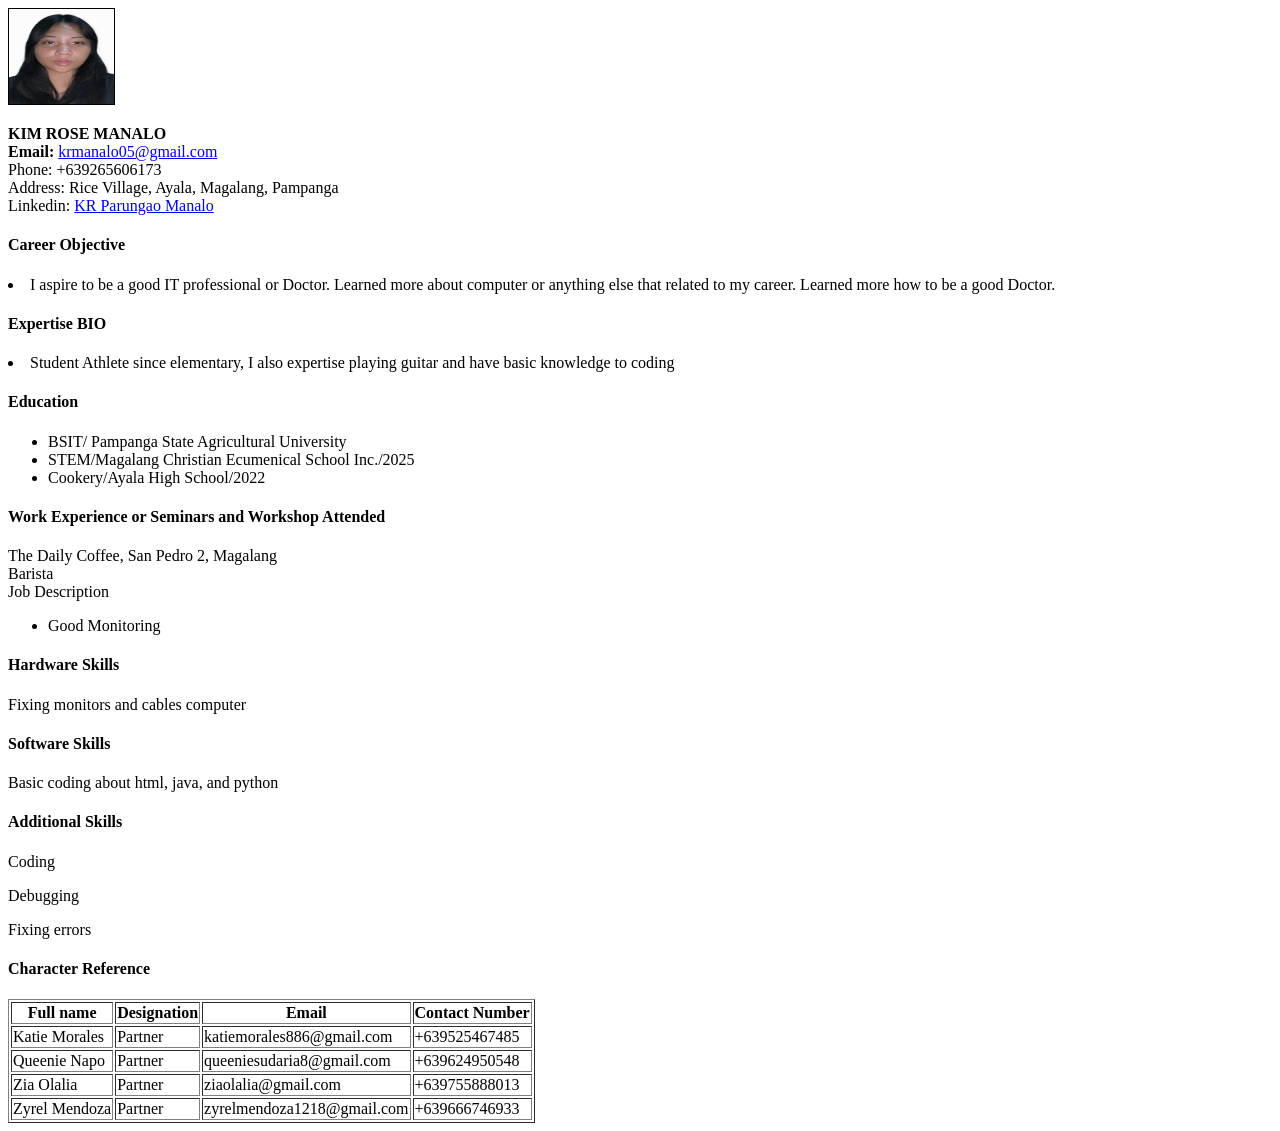
==== CC-MIDTERM/MLT2/index.html @ 9070bd21 "Add files via upload" ====
<!DOCTYPE html>
<html lang="en">
<head>
    <meta charset="UTF-8">
    <meta name="viewport" content="width=device-width, initial-scale=1.0">
    <title>Document</title>
</head>
<body>
<img src="/image/kimmmm.png" width="105px" height="95px" 
style="border: 1px solid black; border-radius: 10px,">

<p></p>
<b>KIM ROSE MANALO</b><br>
<b> Email: </b><a href="mailto:krmanalo05@gmail.com" target="_blank"> krmanalo05@gmail.com</a>
<br> Phone: +639265606173 </b>
<br> Address: Rice Village, Ayala, Magalang, Pampanga </b>
<br> Linkedin: </b> <a href="https://www.facebook.com/share/1DTcUjRZYX/?mibextid=wwXlfr" target="_blank"> KR Parungao Manalo</a>  
 
<h4>Career Objective</h4>
<li>I aspire to be a good IT professional or Doctor. Learned more about computer or anything else that related to my career. Learned more how to be a good Doctor. </li>

<h4>Expertise BIO</h4>
<li>Student Athlete since elementary, I also expertise playing guitar and have basic knowledge to coding</li>


<h4>Education</h4>
<p><ul><li>BSIT/ Pampanga State Agricultural University</li>
<li>STEM/Magalang Christian Ecumenical School Inc./2025</li>
<li>Cookery/Ayala High School/2022</li>
</ul>

<h4>Work Experience or Seminars and Workshop Attended</h4>
<p> The Daily Coffee, San Pedro 2, Magalang<br> Barista</br> Job Description</br></p>
<ul type="Bullet">
<li>Good Monitoring</li>
</ul>

<h4>Hardware Skills</h4>
<p>Fixing monitors and cables computer</p>

<h4>Software Skills</h4>
<p>Basic coding about html, java, and python</p>

<h4>Additional Skills</h4>
<p>Coding</p>
<p>Debugging</p>
<p>Fixing errors</p>


<h4>Character Reference</h4>
<table border="1px">
    <th>Full name</th> <th>Designation</th> <th>Email</th> <th>Contact Number</th>
    <tr>
        <td>Katie Morales</td>
        <td>Partner</td>
        <td><a href="http//www.google.com" target="_blank"></a>katiemorales886@gmail.com</td>
        <td>+639525467485</td>
    </tr>
    <tr>
        <td>Queenie Napo</td>
        <td>Partner</td>
        <td><a href="http//www.google.com" target="_blank"></a>queeniesudaria8@gmail.com</td>
        <td>+639624950548</td>
    </tr>
    <tr>
        <td>Zia Olalia</td>
        <td>Partner</td>
        <td><a href="http//www.goodgle.com" target="_blank"></a>ziaolalia@gmail.com</td>
        <td>+639755888013</td>
    </tr>
    <tr>
        <td>Zyrel Mendoza</td>
        <td>Partner</td>
        <td><a href="http//www.google.com" target="_blank"></a>zyrelmendoza1218@gmail.com</td>
        <td>+639666746933</td>
    </tr>
</body>
</html>
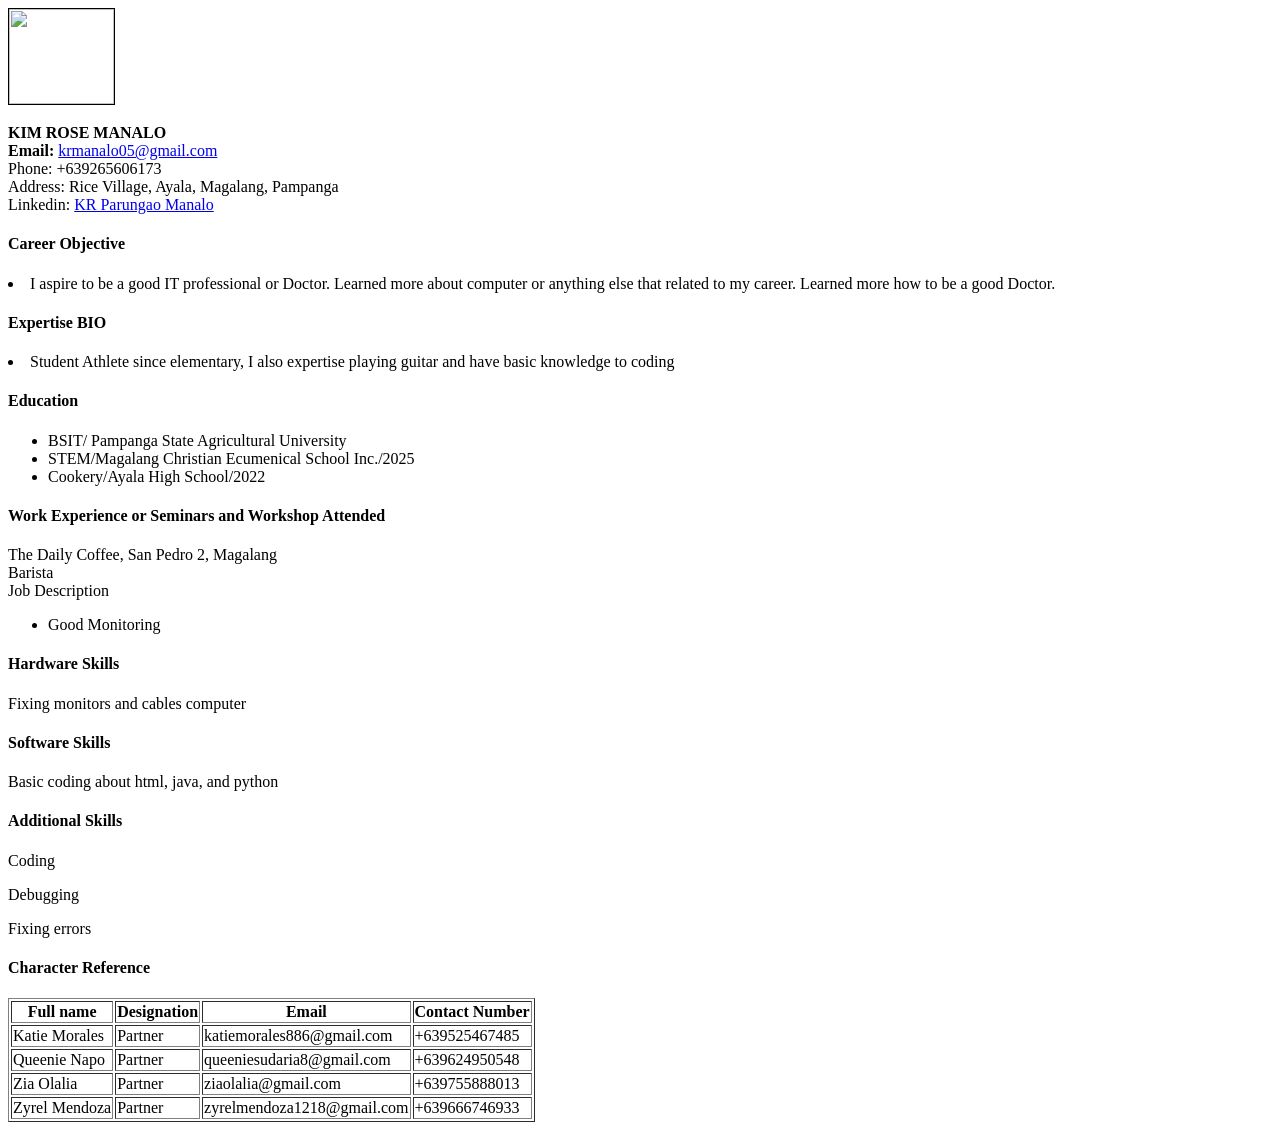
==== commit 01fbe985: "Update index.html" ====
--- a/CC-MIDTERM/MLT2/index.html
+++ b/CC-MIDTERM/MLT2/index.html
@@ -6,7 +6,7 @@
     <title>Document</title>
 </head>
 <body>
-<img src="/image/kimmmm.png" width="105px" height="95px" 
+<img src="./image/kimmmm.png" width="105px" height="95px" 
 style="border: 1px solid black; border-radius: 10px,">
 
 <p></p>
@@ -75,4 +75,5 @@
         <td>+639666746933</td>
     </tr>
 </body>
-</html>+
+</html>
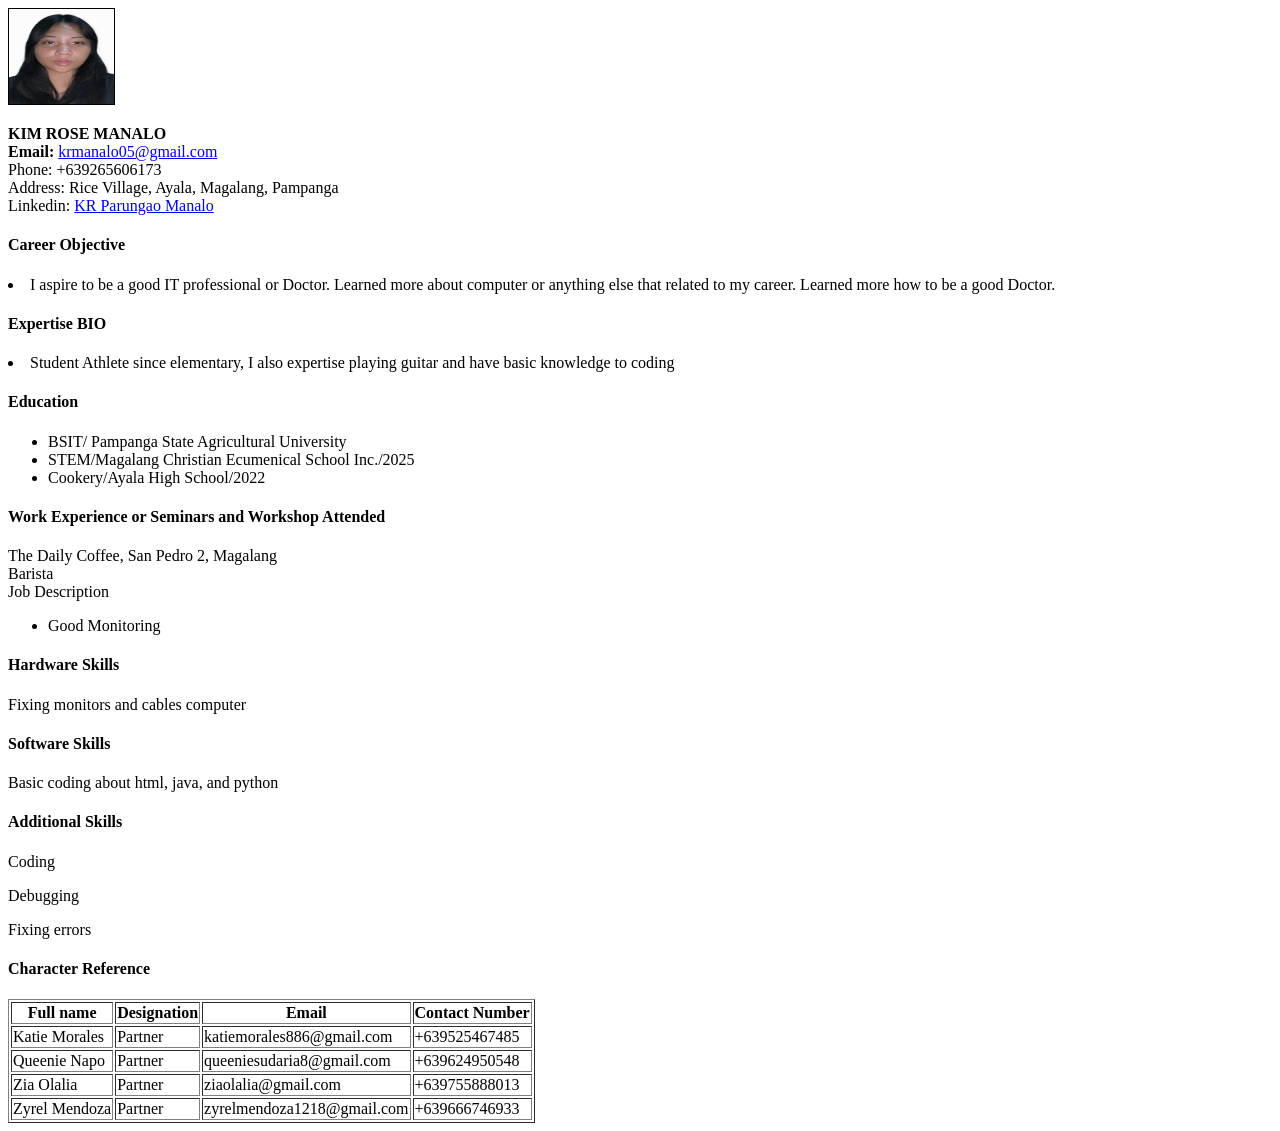
==== commit fb827fd6: "Update index.html" ====
--- a/CC-MIDTERM/MLT2/index.html
+++ b/CC-MIDTERM/MLT2/index.html
@@ -6,7 +6,7 @@
     <title>Document</title>
 </head>
 <body>
-<img src="./image/kimmmm.png" width="105px" height="95px" 
+<img src="kimmmm.png" width="105px" height="95px" 
 style="border: 1px solid black; border-radius: 10px,">
 
 <p></p>
@@ -77,3 +77,6 @@
 </body>
 
 </html>
+
+
+
